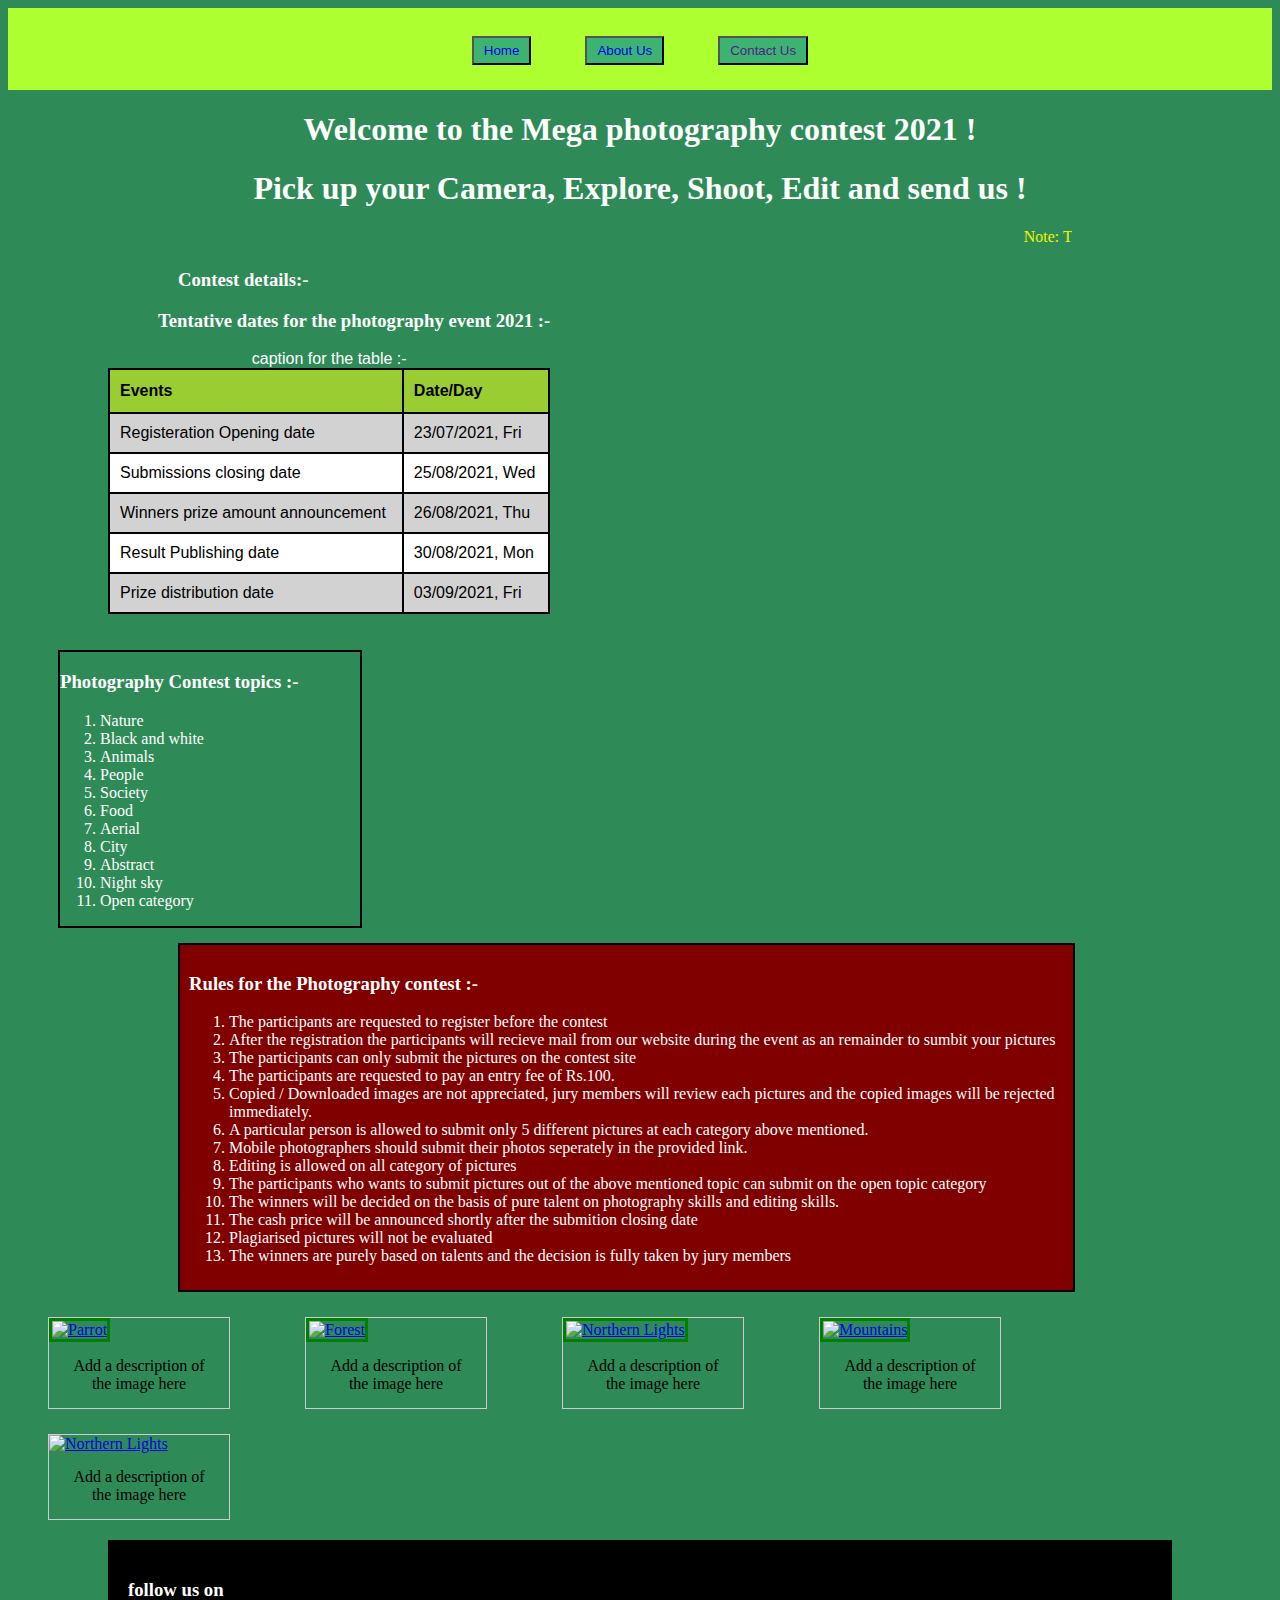
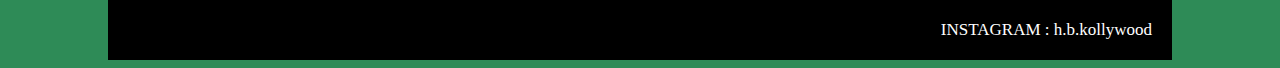
==== index.html @ 110b4b0c "Add files via upload" ====
<!doctype html>
<html>
<head>
<title> Photography contest 2021</title>
<script src="https://kit.fontawesome.com/a8ee4e99b2.js" crossorigin="anonymous"></script>
<style>
.nav{
	background-color:greenyellow;
	background-position: center;
	text-decoration: none;
	text-align:center;
	margin:0;
	padding:0;
	}
.nav li{
	display: inline-block;
    list-style-type: none;
	font-size:25px;
	padding:25px;
}

body {
	background-repeat:no-repeat;
	background-attachment: fixed;
	background-size: 100% 100%;
	background-position: center;
	background-color: seagreen;
}
#competition {
    font-family: arial, helvetica, sans-serif;
    border-collapse: collapse;
    width:35%;
}
 #competition, td, #competition th {
    border: 2px solid black;
    margin-left: 100px; 
    padding: 10px;
}
#competition
 tr:nth-child(even) {background-color: #d2d2d2;}
 #competition
  tr:hover {background-color: #bbb;}
#competition th {
    padding-top: 12px;
    padding-bottom: 12px;
    text-align: left;
    background-color: yellowgreen;
    color: black;

}
button {
    background-color: mediumseagreen;
    padding-right: 10px;
    padding-left: 10px;
    padding-top: 5px;
    padding-bottom: 5px;
}
div.two{
    margin-left: 50px;
    width: 300px;
    border:  2px solid black;
    margin-right: 50px;
}


div.three{
    clear: left;
    clear: right;
    width: 875px;
    margin-left: 170px;
    margin-top: 15px;
    margin-bottom: 20px;
    border: 2px solid black;
    background-color: maroon;
}
div.four{
    clear: left;
    margin-right:100px;
    margin-left: 100px; 
    padding: 20px;
    background:black;
}
div.gallery {
  margin: 5px;
  margin-left: 40px;
  margin-bottom: 20px;
  margin-right: 35px;
  border: 1px solid #ccc;
  float: left;
  width: 180px;
}

div.gallery:hover {
  border: 3px solid black;
}

div.gallery img {
  width: 100%;
  aheight: auto;
}

div.desc {
  padding: 15px;
  text-align: center;
}
[title~=nature] {
  border: 3px solid green;
}
</style> 
</head>
<body>

	<ul class="nav">
		<li><button ><a href="E:\suriya\0017\first_website\index.html "style="text-decoration: none;">Home</a></button></li>
		<li><button><a href="E:\suriya\0017\first_website\About.html"style="text-decoration: none;">About Us</a></button></li>
		<li><button><a href=""style="text-decoration: none;">Contact Us</a></button></li>
	</ul>

	<h1 style = "text-align:center;color:white">Welcome to the Mega photography contest 2021 !</h1>
    <h1 style ="text-align:center;color: white;"> Pick up your Camera, Explore, Shoot, Edit and send us !</h1>
    <marquee style="color:yellow; margin-left: 200px; margin-right: 200px;"> Note: The competition schedule is unchanged !</marquee>

    <h3 style="color:white; margin-left: 170px;"> Contest details:-</h3>
    <h3 style="color:white; margin-left: 150px;"> Tentative dates for the photography event 2021 :-</h3>

        <table id="competition" style="text-align: left">
    	    <caption style="color:white;"> caption for the table :- </caption>


    	    <tr>
                <th>Events</th>
    		    <th>Date/Day</th>
    	    </tr>
    	    <tr>
    		    <td> Registeration Opening date</td>
    		    <td> 23/07/2021, Fri</td>
    	    </tr>
    	    <tr style="background-color: white;">
    		    <td > Submissions closing date</td>
    		    <td> 25/08/2021, Wed</td>
    	    </tr>
    	    <tr>
    		    <td> Winners prize amount announcement</td>
    		    <td> 26/08/2021, Thu</td>
            </tr>
    	    <tr style="background-color: white;">
    		    <td> Result Publishing date</td> 
    		    <td> 30/08/2021, Mon</td>
    	    </tr>
    	    <tr>
    		    <td> Prize distribution date</td>
    		    <td> 03/09/2021, Fri</td>
    	    </tr>
</table>
<br>
<br>

        <div class ="two" >
            <h3 style= "color:white;"> Photography Contest topics :-</h3>
            <ol style="color:white;">
        	    <li> Nature</li>
        	    <li> Black and white</li>
        	    <li> Animals</li>
        	    <li> People</li>
        	    <li> Society</li>
        	    <li> Food</li>
        	    <li> Aerial</li>
        	    <li> City</li>
        	    <li> Abstract</li>
        	    <li> Night sky</li>
        	    <li> Open category</li>
            </ol>
        </div>

    <div class="three" style="padding: 9px">
    
            <h3 style="color:white;"> Rules for the Photography contest :- </h3>

            <ol style="color:white;">
        	<li> The participants are requested to register before the contest</li>
        	<li> After the registration the participants will recieve mail from our website during the event as an remainder to sumbit your pictures</li>
        	<li> The participants can only submit the pictures on the contest site</li> 
        	<li> The participants are requested to pay an entry fee of Rs.100. </li>
        	<li> Copied / Downloaded images are not appreciated, jury members will review each pictures and the copied images will be rejected immediately.</li>
        	<li> A particular person is allowed to submit only 5 different pictures at each category above mentioned.</li>
        	<li> Mobile photographers should submit their photos seperately in the provided link.</li>
        	<li> Editing is allowed on all category of pictures</li>
        	<li> The participants who wants to submit pictures out of the above mentioned topic can submit on the open topic category</li>
        	<li> The winners will be decided on the basis of pure talent on photography skills and editing skills.</li>
        	<li> The cash price will be announced shortly after the submition closing date</li>
        	<li> Plagiarised pictures will not be evaluated</li>
        	<li> The winners are purely based on talents and the decision is fully taken by jury members</li>
        </ol>
    </tr>
</div>

    <div class="gallery">
      <a target="_blank" href="gallery_img1.jpg">
        <img src="gallery_img1.jpg" title="nature" alt="Parrot" width="600" height="150">
      </a>
      <div class="desc">Add a description of the image here</div>
    </div>

<div class="gallery">
  <a target="_blank" href="gallery_img2.jpg">
    <img src="gallery_img2.jpg" title="nature" alt="Forest" width="600" height="150">
  </a>
  <div class="desc">Add a description of the image here</div>
</div>

<div class="gallery">
  <a target="_blank" href="gallery_img3.jpg">
    <img src="gallery_img3.jpg" title="nature" alt="Northern Lights" width="600" height="150">
  </a>
  <div class="desc">Add a description of the image here</div>
</div>

<div class="gallery">
  <a target="_blank" href="gallery_img4.jpg">
    <img src="gallery_img4.jpg" title="nature" alt="Mountains" width="600" height="150">
  </a>
  <div class="desc">Add a description of the image here</div>
</div>

<div class="gallery">
  <a target="_blank" href="background_img6.jpg">
    <img src="background_img6.jpg" title="Technology" alt="Northern Lights" width="600" height="150">
  </a>
  <div class="desc">Add a description of the image here</div>
</div>

<div class="four" style="color:white; text-align:right; ">
    <h3 style="text-align: left; font-family: 'georgia';"> follow us on </h3>
        <i class="fab fa-instagram" style="font-size: 17px; apadding-right: 72%; font-style: normal; ">
    INSTAGRAM : h.b.kollywood  </i>
        <i class="fas fa-award"></i>
        
    </div>
</body>

</html>
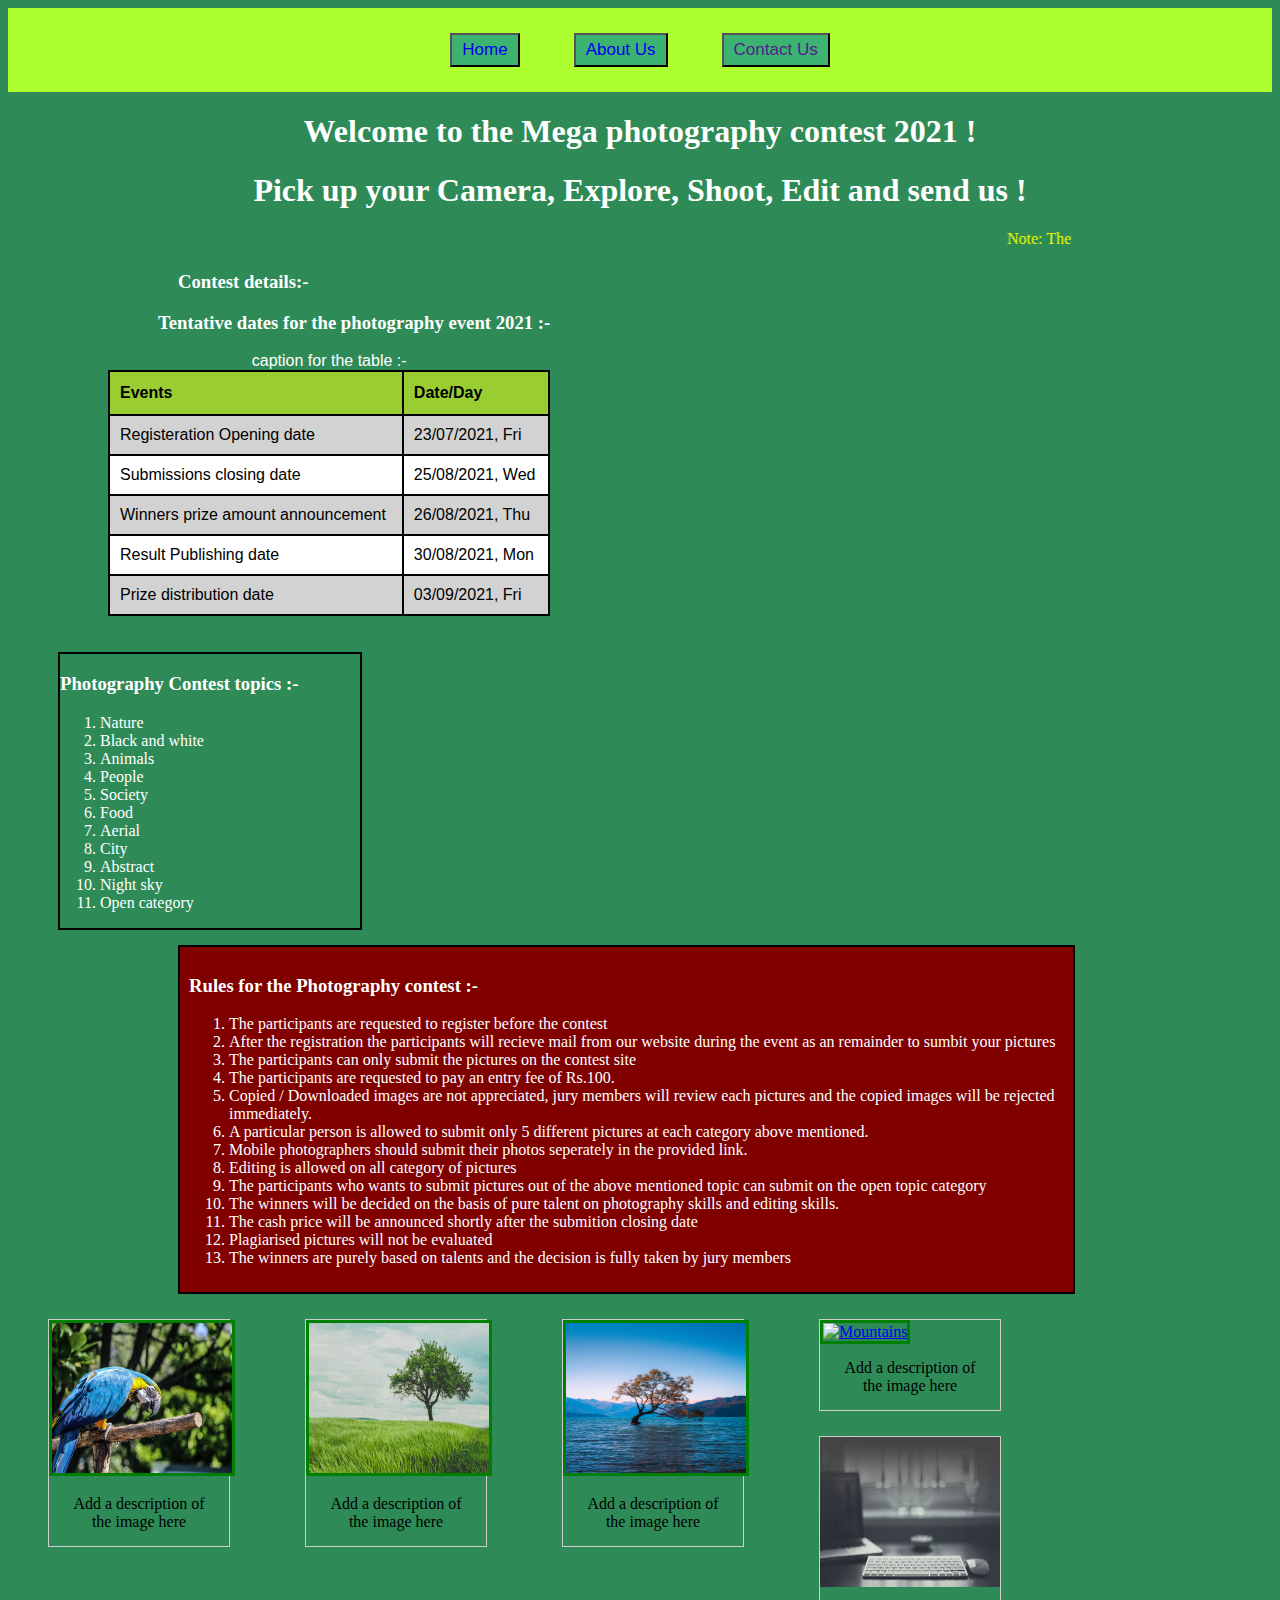
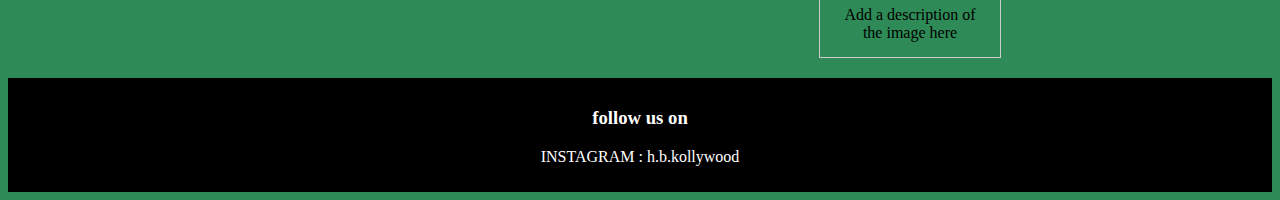
==== commit b25bcdb2: "Update index.html" ====
--- a/index.html
+++ b/index.html
@@ -64,8 +64,7 @@
 
 
 div.three{
-    clear: left;
-    clear: right;
+
     width: 875px;
     margin-left: 170px;
     margin-top: 15px;
@@ -73,13 +72,20 @@
     border: 2px solid black;
     background-color: maroon;
 }
-div.four{
-    clear: left;
+.footet{
+    border: 12px 10px  ;
     margin-right:100px;
     margin-left: 100px; 
-    padding: 20px;
+    abackground-position: 10px 10px; 
+    padding: 10px;
     background:black;
 }
+.footer {
+    clear: left;
+  background-color: black;
+  padding: 10px;
+  text-align: center;
+  }
 div.gallery {
   margin: 5px;
   margin-left: 40px;
@@ -96,7 +102,7 @@
 
 div.gallery img {
   width: 100%;
-  aheight: auto;
+
 }
 
 div.desc {
@@ -111,9 +117,9 @@
 <body>
 
 	<ul class="nav">
-		<li><button ><a href="E:\suriya\0017\first_website\index.html "style="text-decoration: none;">Home</a></button></li>
-		<li><button><a href="E:\suriya\0017\first_website\About.html"style="text-decoration: none;">About Us</a></button></li>
-		<li><button><a href=""style="text-decoration: none;">Contact Us</a></button></li>
+		<li><button ><a href="E:\suriya\0017\first_website\index.html "style="text-decoration: none; font-size: 17px;">Home</a></button></li>
+		<li><button><a href="E:\suriya\0017\first_website\About.html"style="text-decoration: none; font-size: 17px;">About Us</a></button></li>
+		<li><button><a href=""style="text-decoration: none; font-size: 17px;">Contact Us</a></button></li>
 	</ul>
 
 	<h1 style = "text-align:center;color:white">Welcome to the Mega photography contest 2021 !</h1>
@@ -195,47 +201,48 @@
 </div>
 
     <div class="gallery">
-      <a target="_blank" href="gallery_img1.jpg">
-        <img src="gallery_img1.jpg" title="nature" alt="Parrot" width="600" height="150">
+      <a target="_blank" href="images/gallery_img1.jpg">
+        <img src="images/gallery_img1.jpg" title="nature" alt="Parrot" width="600" height="150">
       </a>
       <div class="desc">Add a description of the image here</div>
     </div>
 
 <div class="gallery">
-  <a target="_blank" href="gallery_img2.jpg">
-    <img src="gallery_img2.jpg" title="nature" alt="Forest" width="600" height="150">
-  </a>
-  <div class="desc">Add a description of the image here</div>
-</div>
-
-<div class="gallery">
-  <a target="_blank" href="gallery_img3.jpg">
-    <img src="gallery_img3.jpg" title="nature" alt="Northern Lights" width="600" height="150">
-  </a>
-  <div class="desc">Add a description of the image here</div>
-</div>
-
-<div class="gallery">
-  <a target="_blank" href="gallery_img4.jpg">
-    <img src="gallery_img4.jpg" title="nature" alt="Mountains" width="600" height="150">
-  </a>
-  <div class="desc">Add a description of the image here</div>
-</div>
-
-<div class="gallery">
-  <a target="_blank" href="background_img6.jpg">
-    <img src="background_img6.jpg" title="Technology" alt="Northern Lights" width="600" height="150">
-  </a>
-  <div class="desc">Add a description of the image here</div>
-</div>
-
-<div class="four" style="color:white; text-align:right; ">
-    <h3 style="text-align: left; font-family: 'georgia';"> follow us on </h3>
-        <i class="fab fa-instagram" style="font-size: 17px; apadding-right: 72%; font-style: normal; ">
-    INSTAGRAM : h.b.kollywood  </i>
+  <a target="_blank" href="images/gallery_img2.jpg">
+    <img src="images/gallery_img2.jpg" title="nature" alt="Forest" width="600" height="150">
+  </a>
+  <div class="desc">Add a description of the image here</div>
+</div>
+
+<div class="gallery">
+  <a target="_blank" href="images/gallery_img3.jpg">
+    <img src="images/gallery_img3.jpg" title="nature" alt="Northern Lights" width="600" height="150">
+  </a>
+  <div class="desc">Add a description of the image here</div>
+</div>
+
+<div class="gallery">
+  <a target="_blank" href="images/gallery_img4.jpg">
+    <img src="images/gallery_img4.jpg" title="nature" alt="Mountains" width="600" height="150">
+  </a>
+  <div class="desc">Add a description of the image here</div>
+</div>
+
+<div class="gallery">
+  <a target="_blank" href="images/background_img6.jpg">
+    <img src="images/background_img6.jpg" title="Technology" alt="Northern Lights" width="600" height="150">
+  </a>
+  <div class="desc">Add a description of the image here</div>
+</div>
+
+<div class="footer" style="color:white; ">
+    <h3> follow us on </h3>
+        <p class="fab fa-instagram" style="font-size: 17px; font-style: normal; ">
+    </p>
+    <p>INSTAGRAM : h.b.kollywood  
+    <br>
         <i class="fas fa-award"></i>
-        
     </div>
 </body>
 
-</html>+</html>
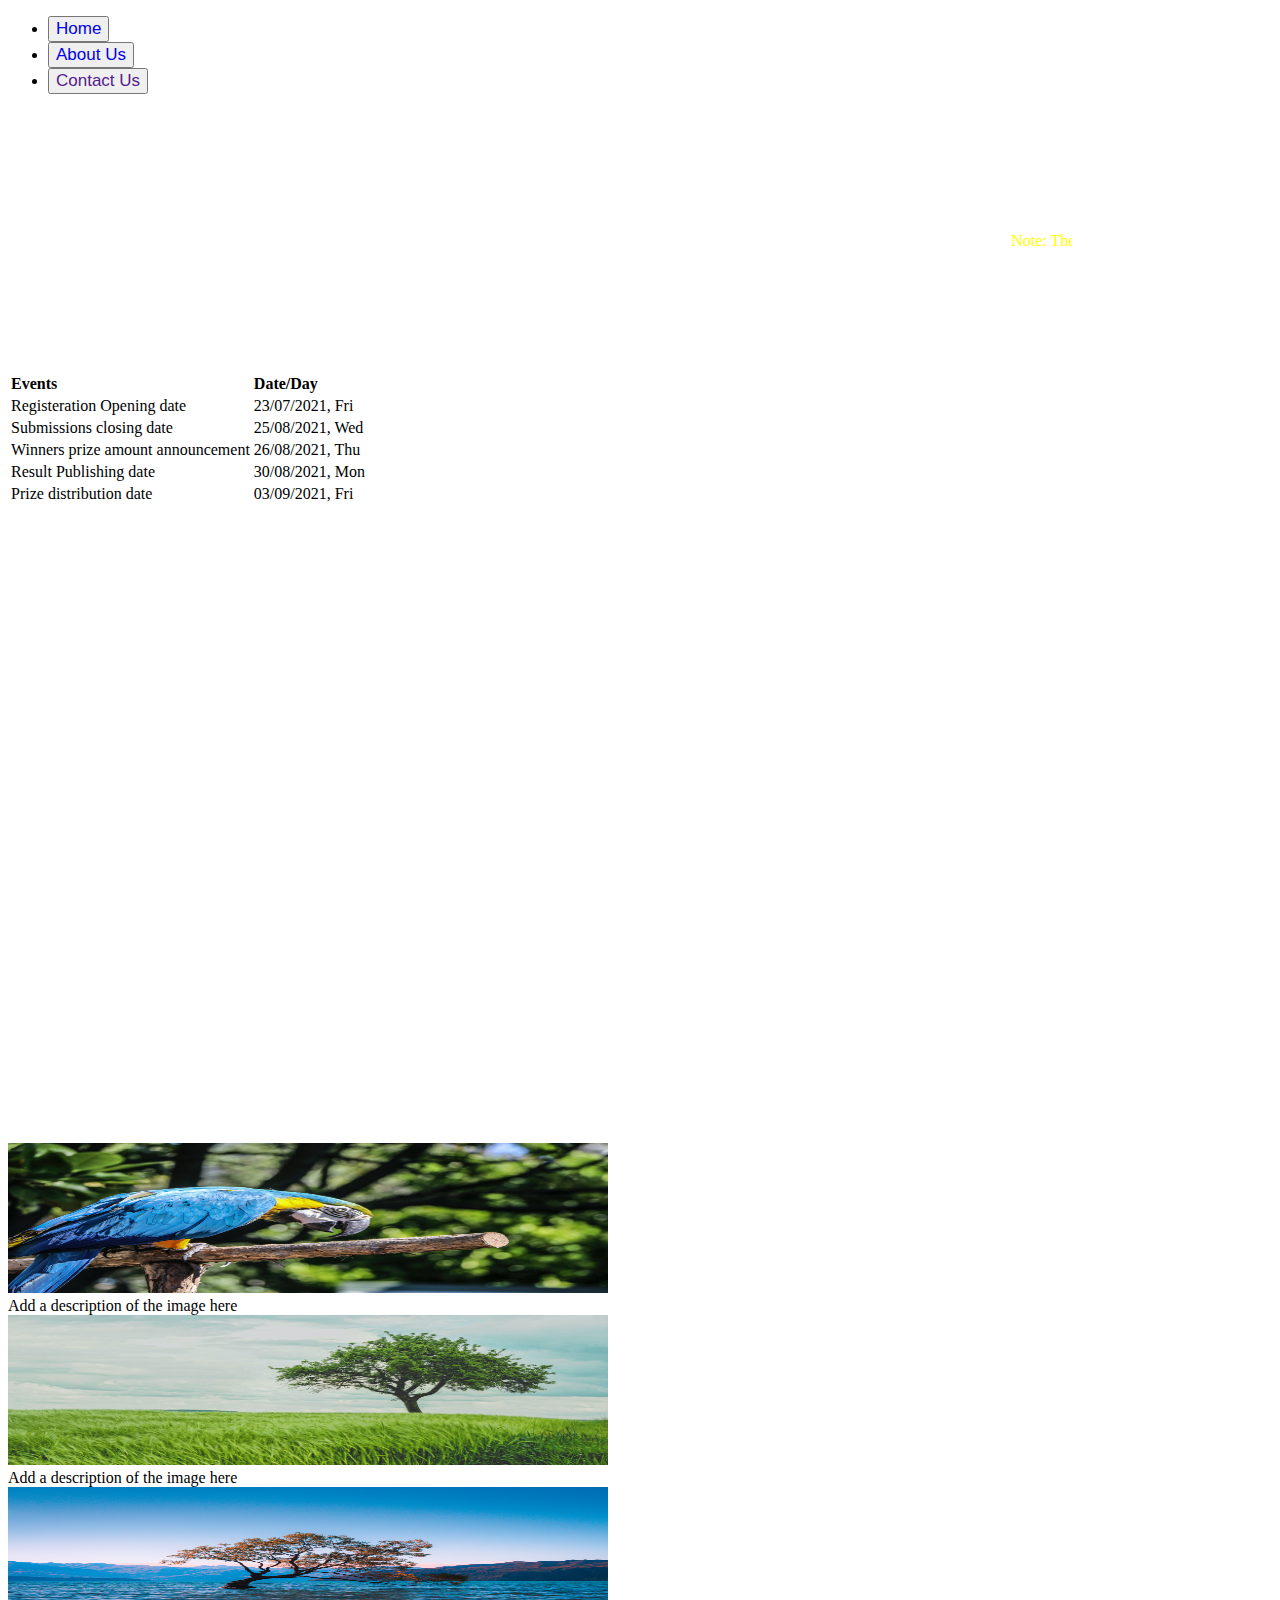
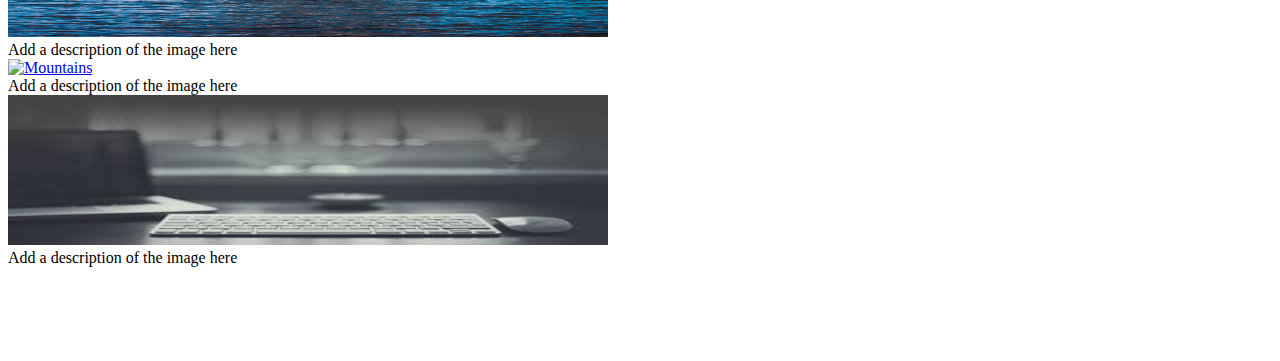
==== commit c48e5f96: "Update index.html" ====
--- a/index.html
+++ b/index.html
@@ -4,114 +4,7 @@
 <title> Photography contest 2021</title>
 <script src="https://kit.fontawesome.com/a8ee4e99b2.js" crossorigin="anonymous"></script>
 <style>
-.nav{
-	background-color:greenyellow;
-	background-position: center;
-	text-decoration: none;
-	text-align:center;
-	margin:0;
-	padding:0;
-	}
-.nav li{
-	display: inline-block;
-    list-style-type: none;
-	font-size:25px;
-	padding:25px;
-}
 
-body {
-	background-repeat:no-repeat;
-	background-attachment: fixed;
-	background-size: 100% 100%;
-	background-position: center;
-	background-color: seagreen;
-}
-#competition {
-    font-family: arial, helvetica, sans-serif;
-    border-collapse: collapse;
-    width:35%;
-}
- #competition, td, #competition th {
-    border: 2px solid black;
-    margin-left: 100px; 
-    padding: 10px;
-}
-#competition
- tr:nth-child(even) {background-color: #d2d2d2;}
- #competition
-  tr:hover {background-color: #bbb;}
-#competition th {
-    padding-top: 12px;
-    padding-bottom: 12px;
-    text-align: left;
-    background-color: yellowgreen;
-    color: black;
-
-}
-button {
-    background-color: mediumseagreen;
-    padding-right: 10px;
-    padding-left: 10px;
-    padding-top: 5px;
-    padding-bottom: 5px;
-}
-div.two{
-    margin-left: 50px;
-    width: 300px;
-    border:  2px solid black;
-    margin-right: 50px;
-}
-
-
-div.three{
-
-    width: 875px;
-    margin-left: 170px;
-    margin-top: 15px;
-    margin-bottom: 20px;
-    border: 2px solid black;
-    background-color: maroon;
-}
-.footet{
-    border: 12px 10px  ;
-    margin-right:100px;
-    margin-left: 100px; 
-    abackground-position: 10px 10px; 
-    padding: 10px;
-    background:black;
-}
-.footer {
-    clear: left;
-  background-color: black;
-  padding: 10px;
-  text-align: center;
-  }
-div.gallery {
-  margin: 5px;
-  margin-left: 40px;
-  margin-bottom: 20px;
-  margin-right: 35px;
-  border: 1px solid #ccc;
-  float: left;
-  width: 180px;
-}
-
-div.gallery:hover {
-  border: 3px solid black;
-}
-
-div.gallery img {
-  width: 100%;
-
-}
-
-div.desc {
-  padding: 15px;
-  text-align: center;
-}
-[title~=nature] {
-  border: 3px solid green;
-}
 </style> 
 </head>
 <body>
@@ -246,3 +139,4 @@
 </body>
 
 </html>
+
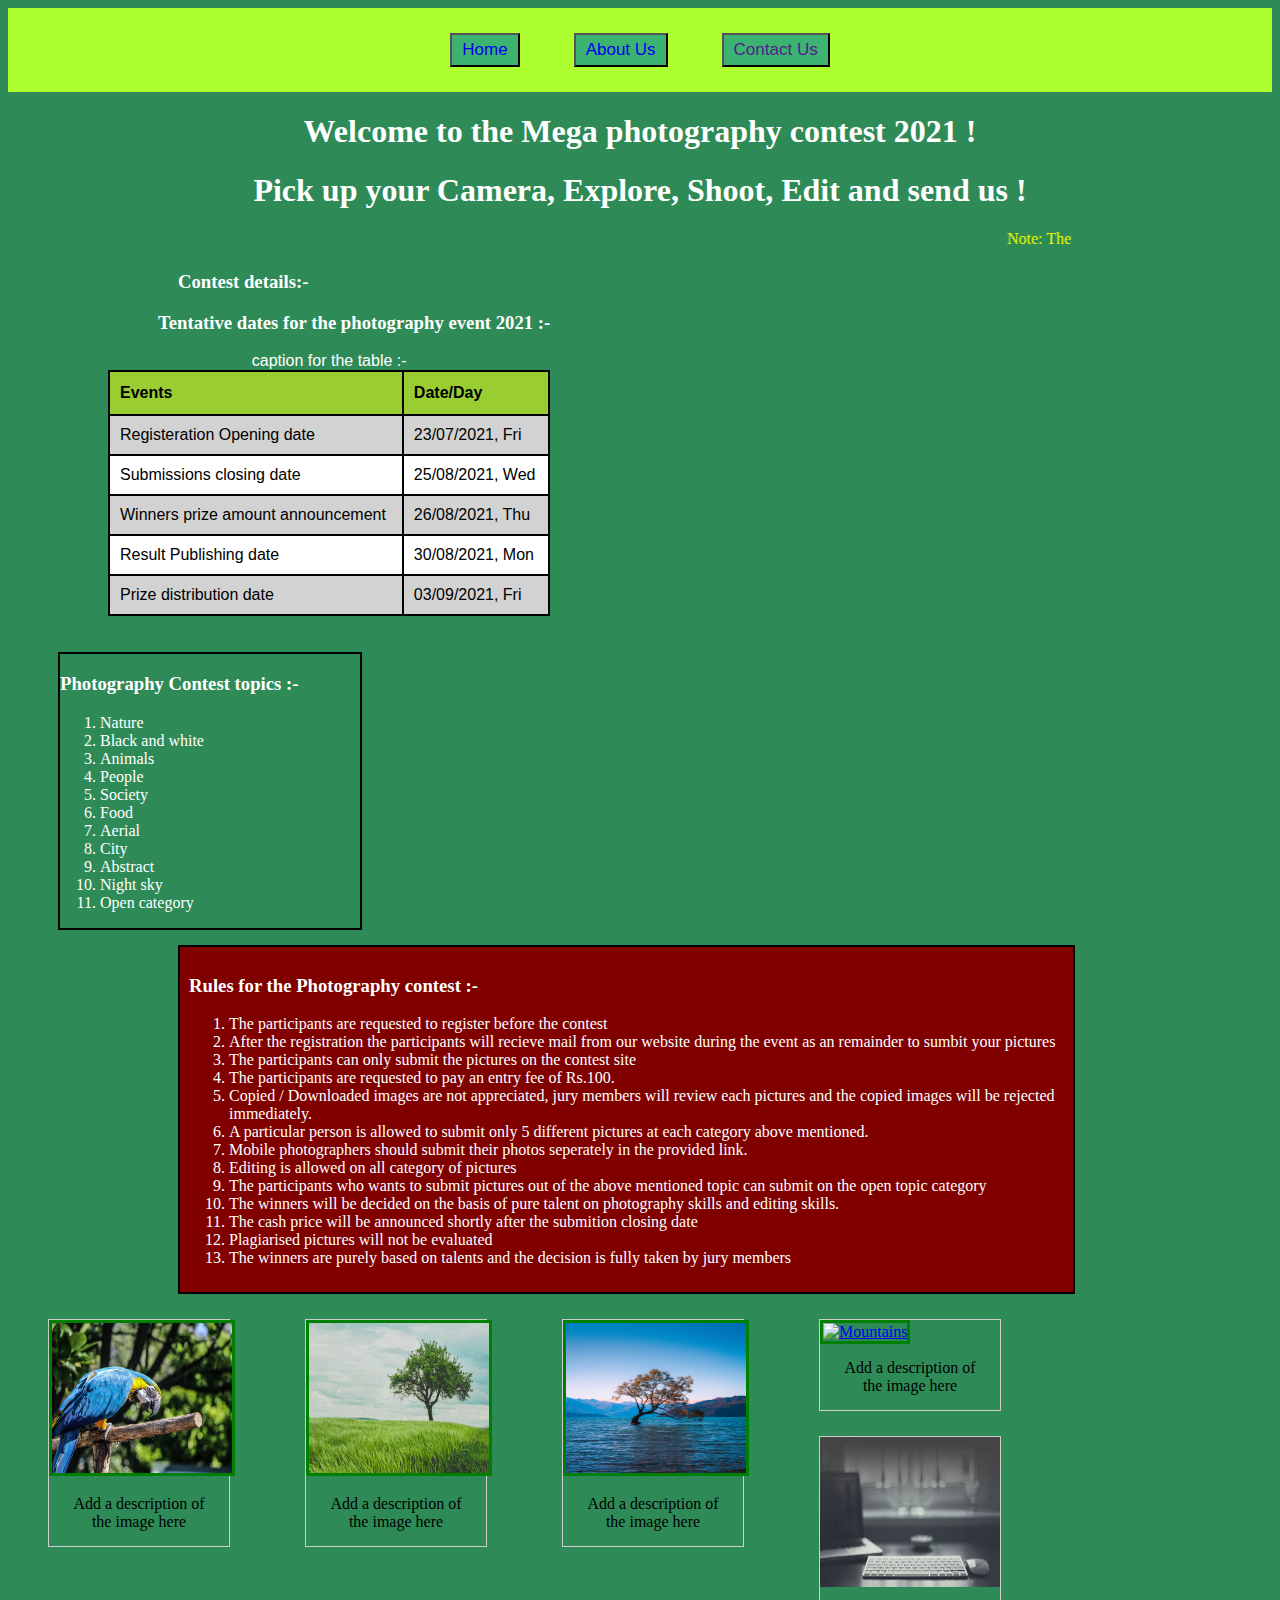
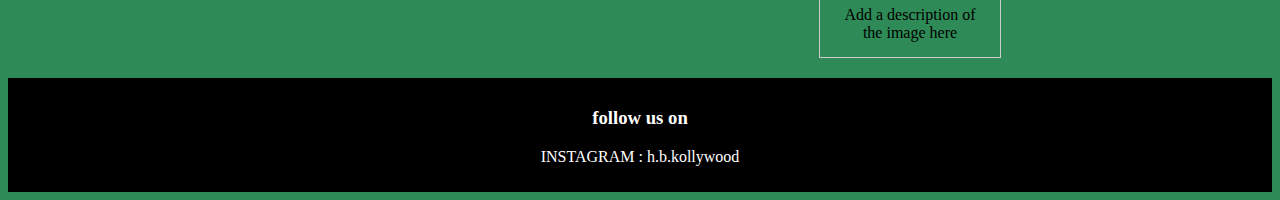
==== commit 97b13de8: "Update index.html" ====
--- a/index.html
+++ b/index.html
@@ -2,10 +2,11 @@
 <html>
 <head>
 <title> Photography contest 2021</title>
+<link rel="stylesheet" type="text/css" href="homestyle.css">
 <script src="https://kit.fontawesome.com/a8ee4e99b2.js" crossorigin="anonymous"></script>
-<style>
-
-</style> 
+<meta name="viewport" content="width=device-width,initial-scale=1,maximum-scale=1,user-scalable=no">
+<meta http-equiv="X-UA-Compatible" content="IE=edge,chrome=1">
+<meta name="HandheldFriendly" content="true">
 </head>
 <body>
 
@@ -139,4 +140,3 @@
 </body>
 
 </html>
-
--- a/homestyle.css
+++ b/homestyle.css
@@ -0,0 +1,108 @@
+.nav{
+	background-color:greenyellow;
+	background-position: center;
+	text-decoration: none;
+	text-align:center;
+	margin:0;
+	padding:0;
+	}
+.nav li{
+	display: inline-block;
+    list-style-type: none;
+	font-size:25px;
+	padding:25px;
+}
+
+body {
+	background-repeat:no-repeat;
+	background-attachment: fixed;
+	background-size: 100% 100%;
+	background-position: center;
+	background-color: seagreen;
+}
+#competition {
+    font-family: arial, helvetica, sans-serif;
+    border-collapse: collapse;
+    width:35%;
+}
+ #competition, td, #competition th {
+    border: 2px solid black;
+    margin-left: 100px; 
+    padding: 10px;
+}
+#competition
+ tr:nth-child(even) {background-color: #d2d2d2;}
+ #competition
+  tr:hover {background-color: #bbb;}
+#competition th {
+    padding-top: 12px;
+    padding-bottom: 12px;
+    text-align: left;
+    background-color: yellowgreen;
+    color: black;
+
+}
+button {
+    background-color: mediumseagreen;
+    padding-right: 10px;
+    padding-left: 10px;
+    padding-top: 5px;
+    padding-bottom: 5px;
+}
+div.two{
+    margin-left: 50px;
+    width: 300px;
+    border:  2px solid black;
+    margin-right: 50px;
+}
+
+
+div.three{
+
+    width: 875px;
+    margin-left: 170px;
+    margin-top: 15px;
+    margin-bottom: 20px;
+    border: 2px solid black;
+    background-color: maroon;
+}
+.footet{
+    border: 12px 10px  ;
+    margin-right:100px;
+    margin-left: 100px; 
+    abackground-position: 10px 10px; 
+    padding: 10px;
+    background:black;
+}
+.footer {
+    clear: left;
+  background-color: black;
+  padding: 10px;
+  text-align: center;
+  }
+div.gallery {
+  margin: 5px;
+  margin-left: 40px;
+  margin-bottom: 20px;
+  margin-right: 35px;
+  border: 1px solid #ccc;
+  float: left;
+  width: 180px;
+}
+
+div.gallery:hover {
+  border: 3px solid black;
+}
+
+div.gallery img {
+  width: 100%;
+
+}
+
+div.desc {
+  padding: 15px;
+  text-align: center;
+}
+[title~=nature] {
+  border: 3px solid green;
+}